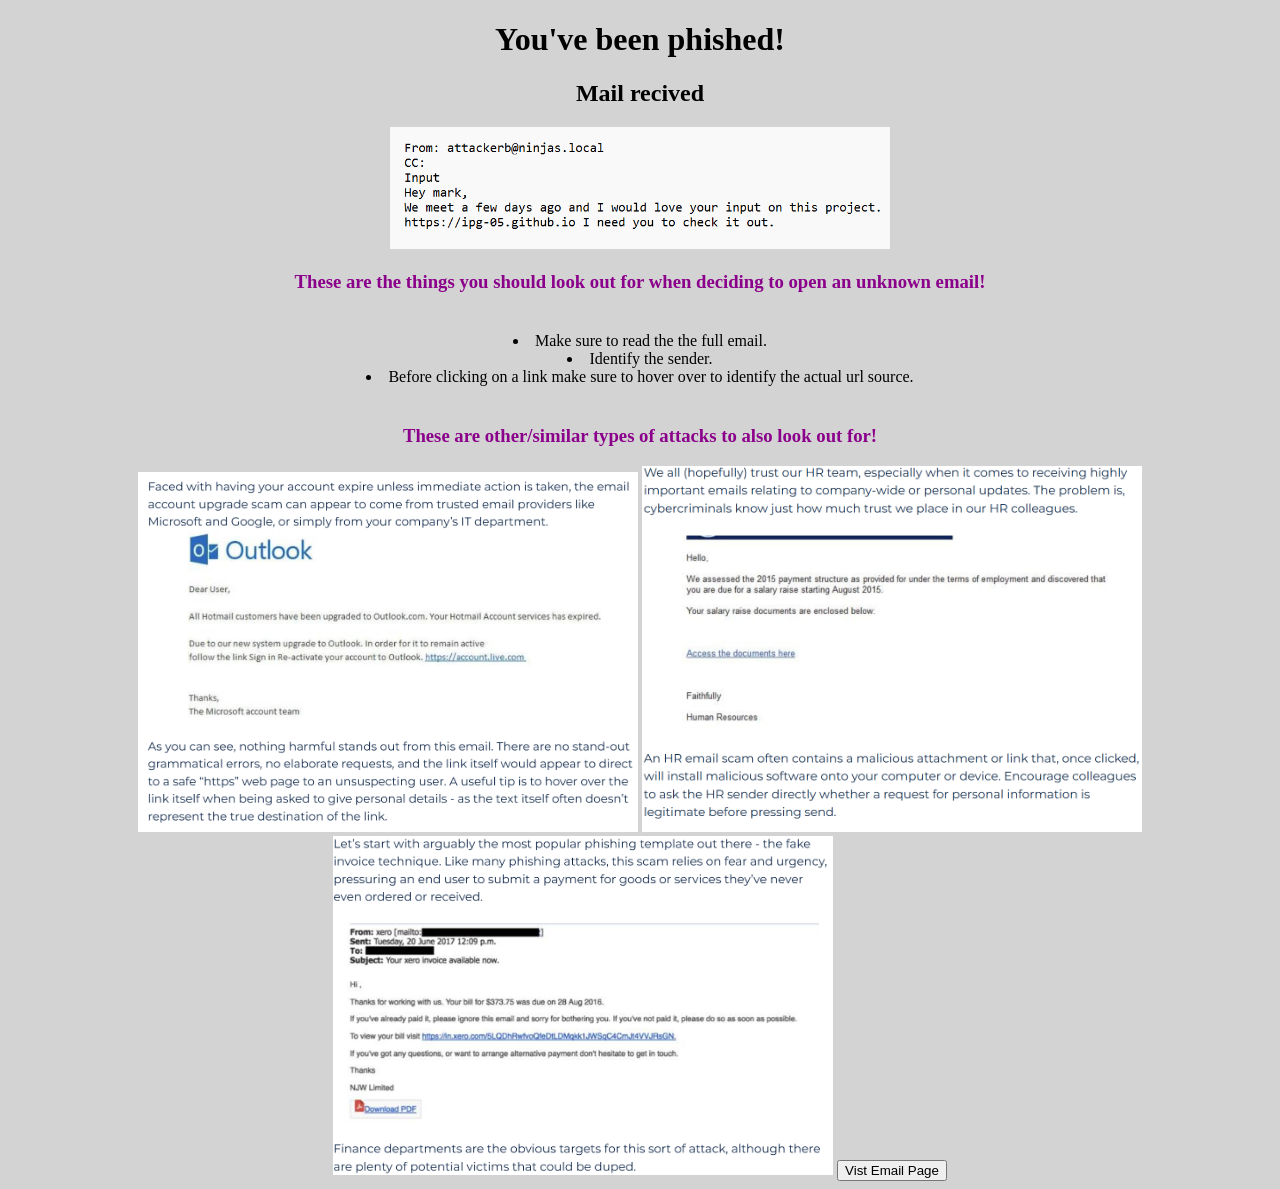
==== index.html @ 9fb463e6 "Update phishing warning page layout and links" ====
<!DOCTYPE HTML>
<html>
<head>
    <!-- Google tag (gtag.js) -->
<script async src="https://www.googletagmanager.com/gtag/js?id=G-ERC0WKN59L"></script>
<script>
  window.dataLayer = window.dataLayer || [];
  function gtag(){dataLayer.push(arguments);}
  gtag('js', new Date());

  gtag('config', 'G-ERC0WKN59L');
</script>
    
    <title>Phisihing!</title>
    <link rel="stylesheet" href="site.css">
    <script defer src="training.js"></script>
</head>
<body>
    
        <h1>You've been phished!</h1>

        <h2>Mail recived</h2>
        <img src="Screenshot 2026-05-12 043348.png">
        
        
        <h3>These are the things you should look out for when deciding to open an unknown email!</h3>
        <ul>
            <li>Make sure to read the the full email.</li>
            <li>Identify the sender.</li>
            <li>Before clicking on a link make sure to hover over to identify the actual url source.</li>
        </ul>
        
            <h3>These are other/similar types of attacks to also look out for!</h3>
            <img src="Screenshot 2026-05-11 232927.png">
            <img src="Screenshot 2026-05-12 042809.png">
            <img src="Screenshot 2026-05-12 042844.png">

            <a herf="emailtest"> 
                <button>Vist Email Page</button>
            </a>
</body>

</html>
---- site.css ----
body {
    background-color: lightgray;
    text-align: center;
}

h1 {
    color: black;
    text-align: center;
}

h3 {
    color: darkmagenta;
    text-align: center;
}

p {
    color: darkorchid;
    text-align: center;
    text-indent: 50px;
}

ul {
    padding: 20px;
    list-style-position: inside;
}

img {
    width: 500px;
    heigth: 500px;
}
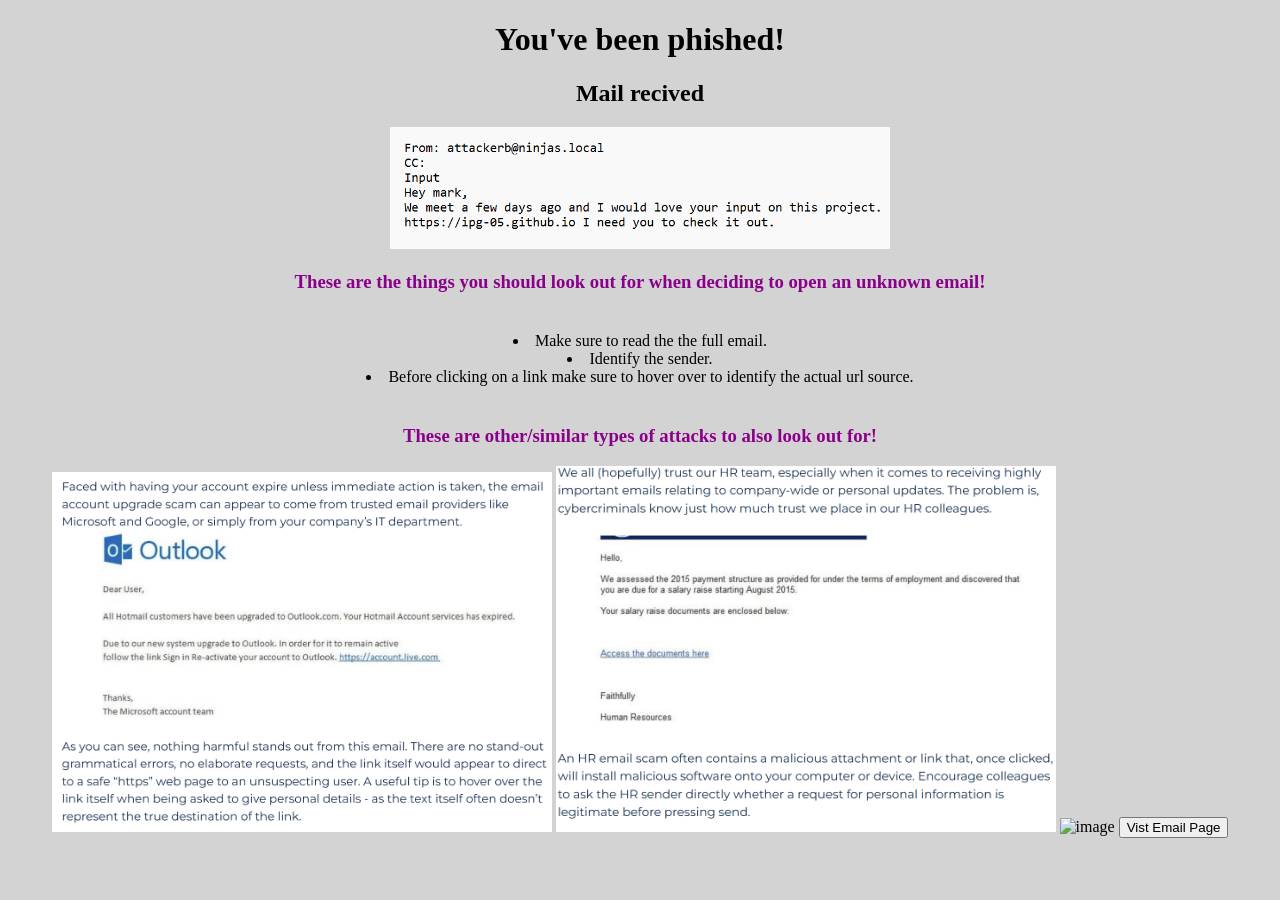
==== commit 06e69292: "Update index.html" ====
--- a/index.html
+++ b/index.html
@@ -33,9 +33,9 @@
             <h3>These are other/similar types of attacks to also look out for!</h3>
             <img src="Screenshot 2026-05-11 232927.png">
             <img src="Screenshot 2026-05-12 042809.png">
-            <img src="Screenshot 2026-05-12 042844.png">
+            <img src="https://www.image2url.com/r2/default/images/1778621364105-8c619074-7009-4333-b2d0-951a6e7d8337.png" alt="image" />
 
-            <a herf="emailtest"> 
+            <a herf="https:ipg-05.github.io/emailtest.html" target="_blank"> 
                 <button>Vist Email Page</button>
             </a>
 </body>
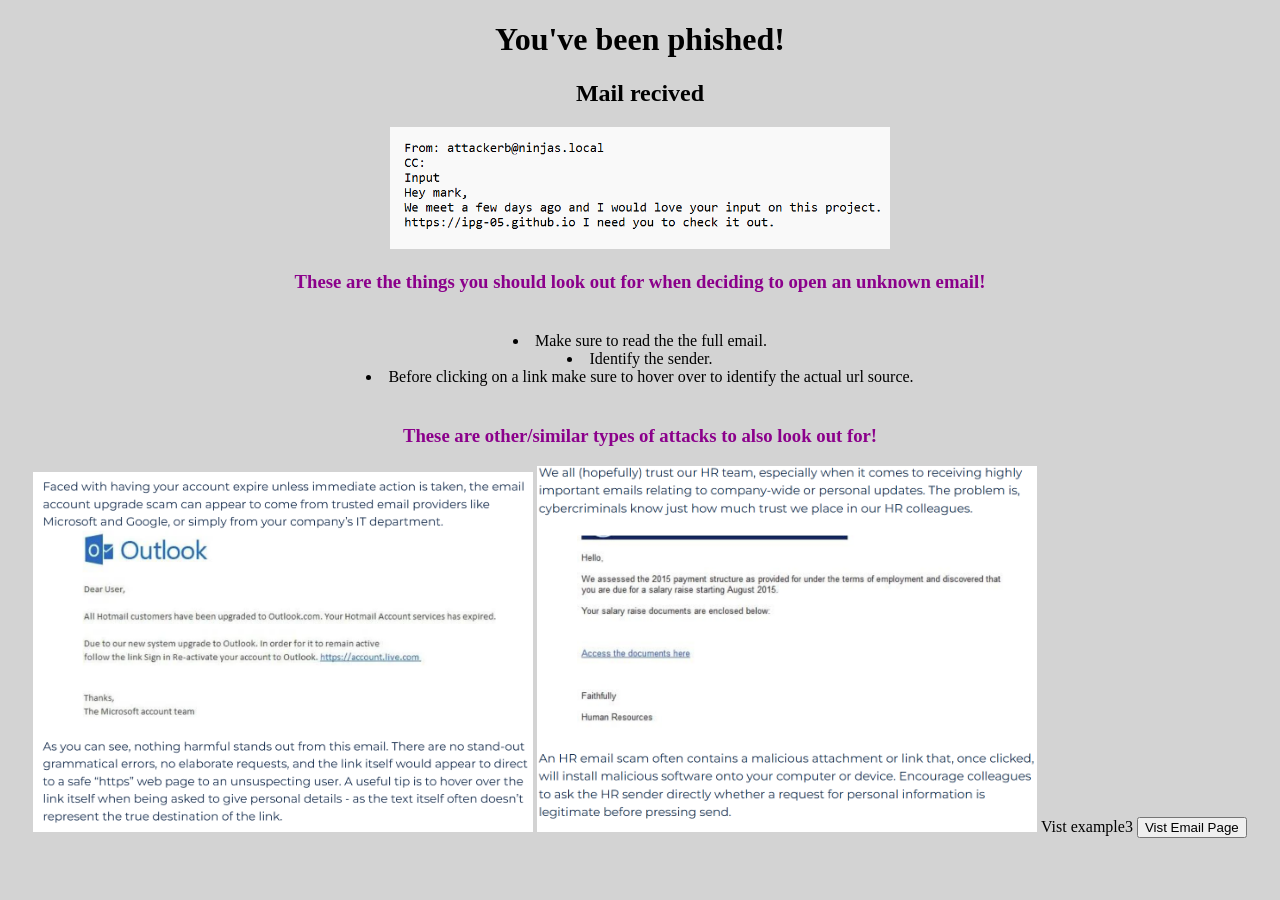
==== commit 3e149e48: "Update index.html" ====
--- a/index.html
+++ b/index.html
@@ -33,7 +33,7 @@
             <h3>These are other/similar types of attacks to also look out for!</h3>
             <img src="Screenshot 2026-05-11 232927.png">
             <img src="Screenshot 2026-05-12 042809.png">
-            <img src="https://www.image2url.com/r2/default/images/1778621364105-8c619074-7009-4333-b2d0-951a6e7d8337.png" alt="image" />
+            <a herf="https://www.image2url.com/r2/default/images/1778621364105-8c619074-7009-4333-b2d0-951a6e7d8337.png">Vist example3</a>
 
             <a herf="https:ipg-05.github.io/emailtest.html" target="_blank"> 
                 <button>Vist Email Page</button>
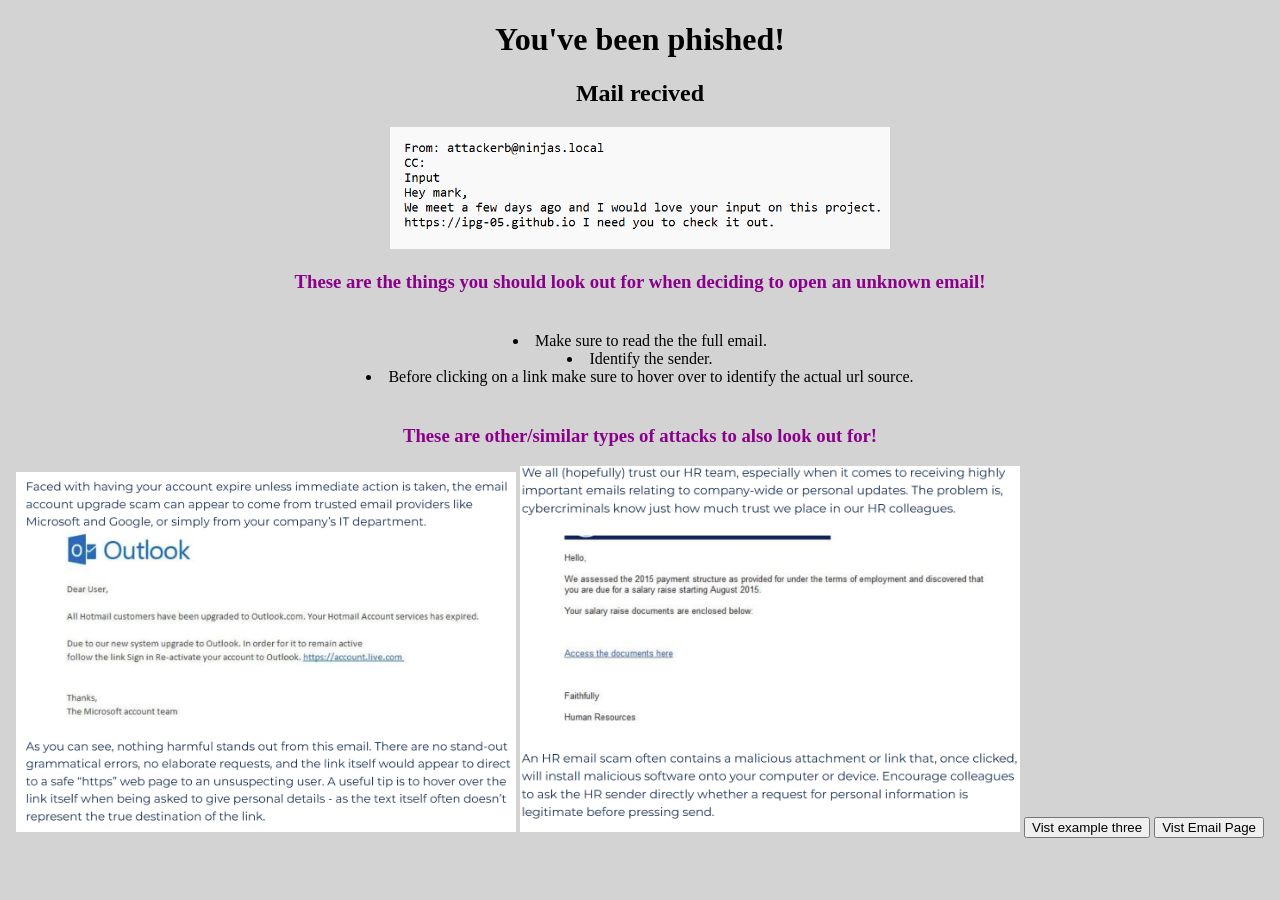
==== commit 41c683e6: "Fix typo in anchor tags and update to buttons" ====
--- a/index.html
+++ b/index.html
@@ -33,7 +33,9 @@
             <h3>These are other/similar types of attacks to also look out for!</h3>
             <img src="Screenshot 2026-05-11 232927.png">
             <img src="Screenshot 2026-05-12 042809.png">
-            <a herf="https://www.image2url.com/r2/default/images/1778621364105-8c619074-7009-4333-b2d0-951a6e7d8337.png">Vist example3</a>
+            <a herf="https://www.image2url.com/r2/default/images/1778621364105-8c619074-7009-4333-b2d0-951a6e7d8337.png" target="_blank">
+                <button>Vist example three</button>
+            </a>
 
             <a herf="https:ipg-05.github.io/emailtest.html" target="_blank"> 
                 <button>Vist Email Page</button>
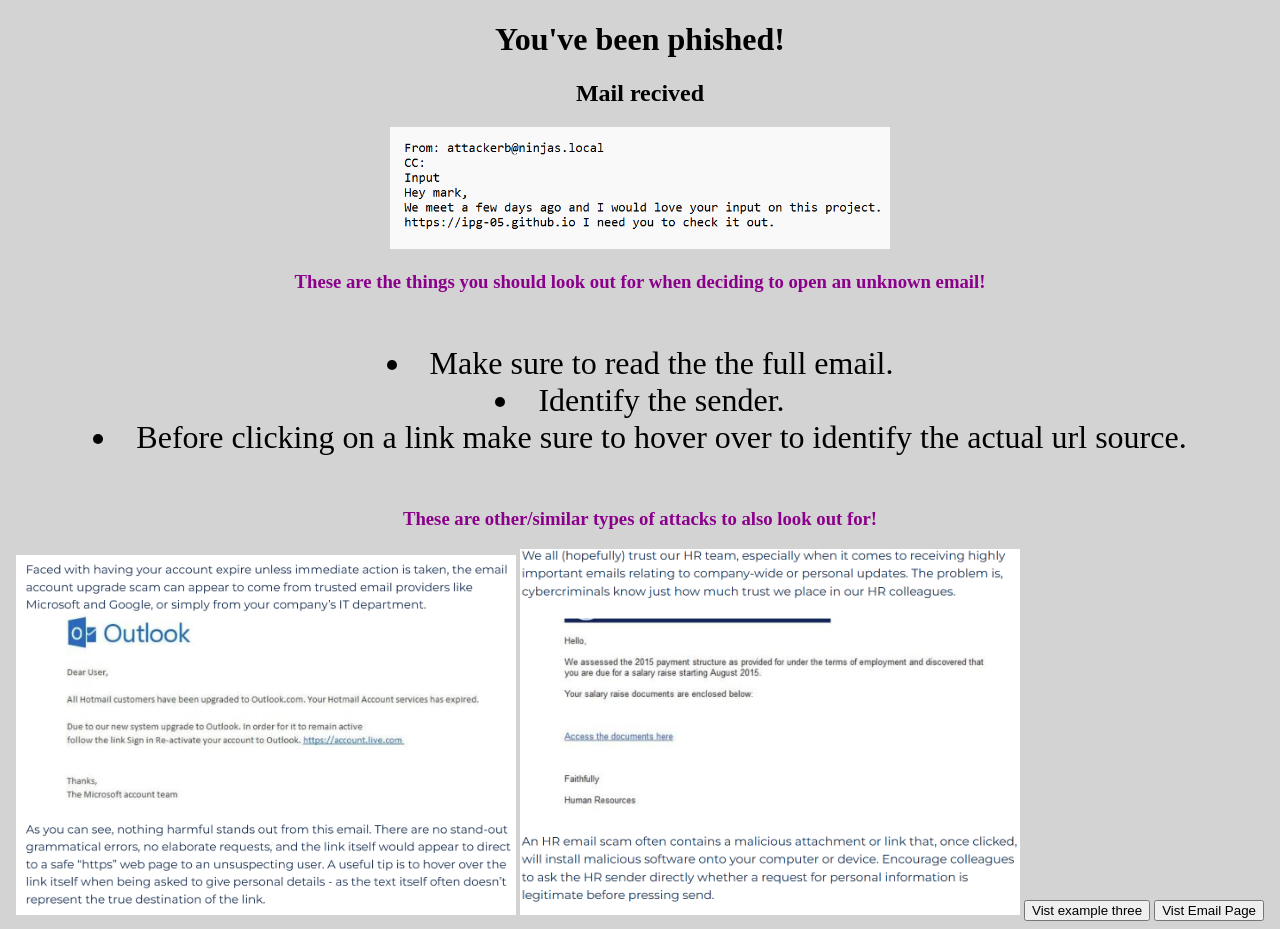
==== commit c551e148: "Update index.html" ====
--- a/index.html
+++ b/index.html
@@ -24,7 +24,7 @@
         
         
         <h3>These are the things you should look out for when deciding to open an unknown email!</h3>
-        <ul>
+        <ul style="font-size: 2rem;">
             <li>Make sure to read the the full email.</li>
             <li>Identify the sender.</li>
             <li>Before clicking on a link make sure to hover over to identify the actual url source.</li>
--- a/site.css
+++ b/site.css
@@ -20,6 +20,7 @@
 }
 
 ul {
+    font-size: 20px;
     padding: 20px;
     list-style-position: inside;
 }
